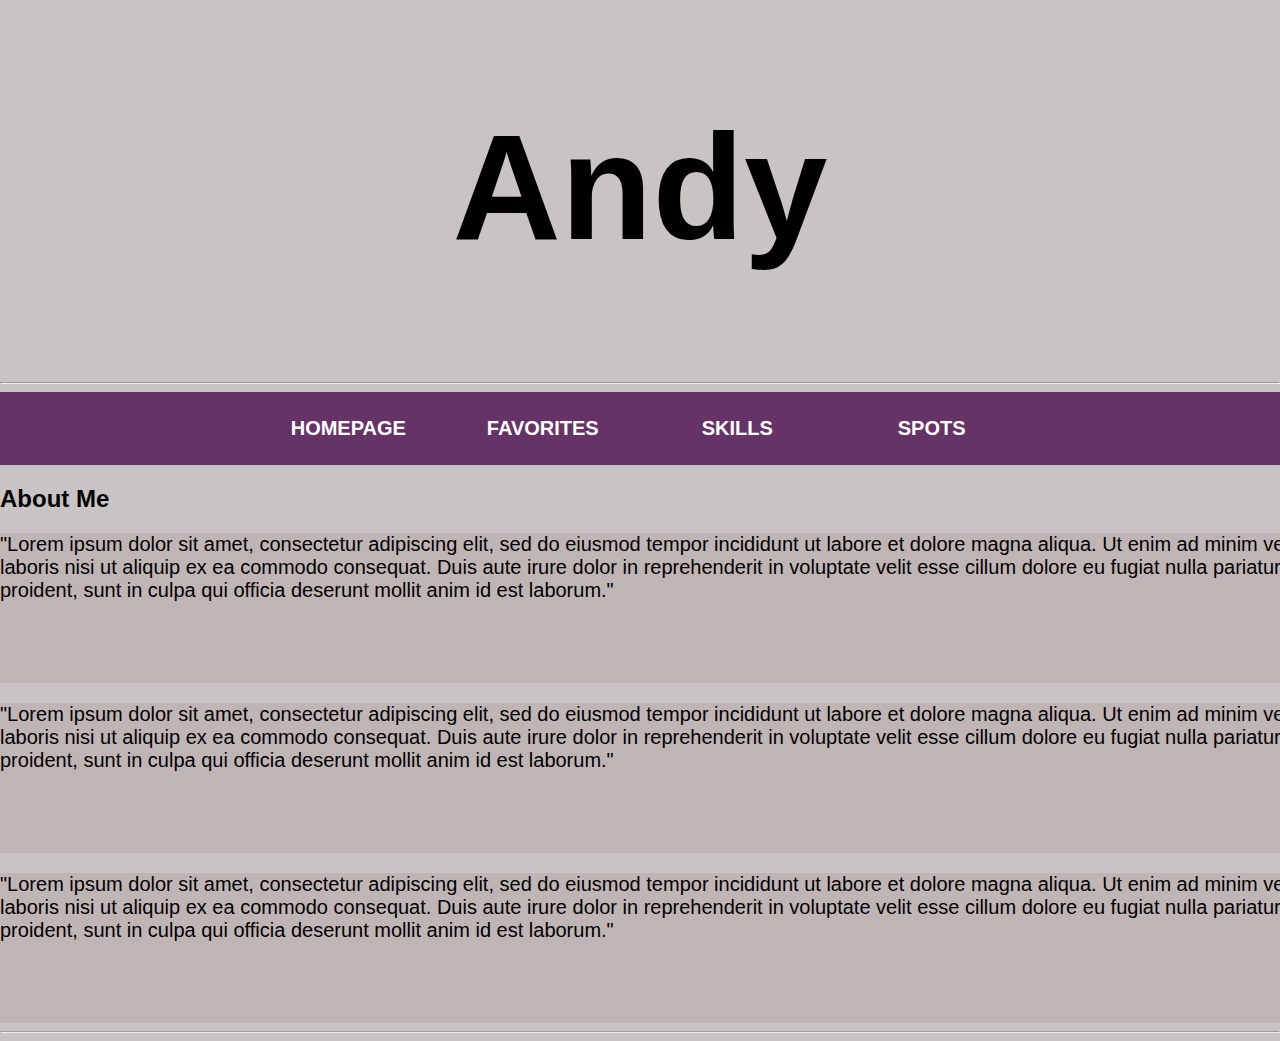
==== index.html @ 05ec0c53 "first commit" ====
<!DOCTYPE html>
<html lang="en">
<head>
    <link rel="stylesheet" href="style.css">
    <meta charset="UTF-8">
    <meta http-equiv="X-UA-Compatible" content="IE=edge">
    <meta name="viewport" content="width=device-width, initial-scale=1.0">
    <title>I want to kill myself</title>
</head>
<body>
    <div class="header">
    <h1 id="name">Andy</h1>
    </div>
    <hr>
    <div class="navbar">
    <ul>
        <li><a href="index.html">Homepage</a></li>
        <li><a href="favorites.html">Favorites</a></li>
        <li><a href="skills.html">Skills</a></li>
        <li><a href="spots.html">Spots</a></li>
    </ul>
    </div>
    <h2>About Me</h2>
    <div class="box">
         <p>"Lorem ipsum dolor sit amet, consectetur adipiscing elit, sed do eiusmod tempor incididunt ut labore et dolore magna aliqua. Ut enim ad minim veniam, quis nostrud exercitation ullamco laboris nisi ut aliquip ex ea commodo consequat. Duis aute irure dolor in reprehenderit in voluptate velit esse cillum dolore eu fugiat nulla pariatur. Excepteur sint occaecat cupidatat non proident, sunt in culpa qui officia deserunt mollit anim id est laborum."</p>
    </div>
   <!-- <img src="skit.jpg" alt="cat"
    width="auto"
    height="200">-->
    <div class="box"> 
        <p>"Lorem ipsum dolor sit amet, consectetur adipiscing elit, sed do eiusmod tempor incididunt ut labore et dolore magna aliqua. Ut enim ad minim veniam, quis nostrud exercitation ullamco laboris nisi ut aliquip ex ea commodo consequat. Duis aute irure dolor in reprehenderit in voluptate velit esse cillum dolore eu fugiat nulla pariatur. Excepteur sint occaecat cupidatat non proident, sunt in culpa qui officia deserunt mollit anim id est laborum."</p>
    </div>
    <div class="box">
            <p>"Lorem ipsum dolor sit amet, consectetur adipiscing elit, sed do eiusmod tempor incididunt ut labore et dolore magna aliqua. Ut enim ad minim veniam, quis nostrud exercitation ullamco laboris nisi ut aliquip ex ea commodo consequat. Duis aute irure dolor in reprehenderit in voluptate velit esse cillum dolore eu fugiat nulla pariatur. Excepteur sint occaecat cupidatat non proident, sunt in culpa qui officia deserunt mollit anim id est laborum."</p>
    </div>
    <hr>
    
</body>
</html>
---- style.css ----
body{
    background:rgb(202, 195, 195);
    padding:0;
    margin:0;
    font-family:Arial;
}

#name{
    font-size: 150px;
}
.navbar li{
    display:inline-block;
}
.navbar ul{
    list-style:none;
    background:#663366;
    padding:0;
    margin:0;
    text-align: center;
}
.navbar a{
    text-decoration:none;
    color:#fff;
    width:150px;
    display:block;
    padding:25px 20px;
    font-size:20px;
    text-transform:uppercase;
    font-weight:bold;
    text-align:center;
    margin:0;
}

.navbar a:hover{
    background:green;
}

p{
    margin-right:100px;
}

img{
    display:block;
    float:right;
}
.box{
    background:#c0b5b5;
    margin:0;
    width:1750px;
    height:150px;
}
.box p{
    font-size:20px;
}
.box h2{
    font-size:40px;
}
.header{
    display:flex;
    justify-content:center;
    align-items:center;
    position: relative;
}
.header::before{
    content:'';
    background-image:"nature.jpg";
    background-repeat: no-repeat;
    background-size:cover;
    background-position:center;
    position:absolute;
    top:0;
    bottom:0;
    left:0;
    right:0;
}
.header h1{
    text-align:center;
}
.header img{
    opacity:0.5;
}
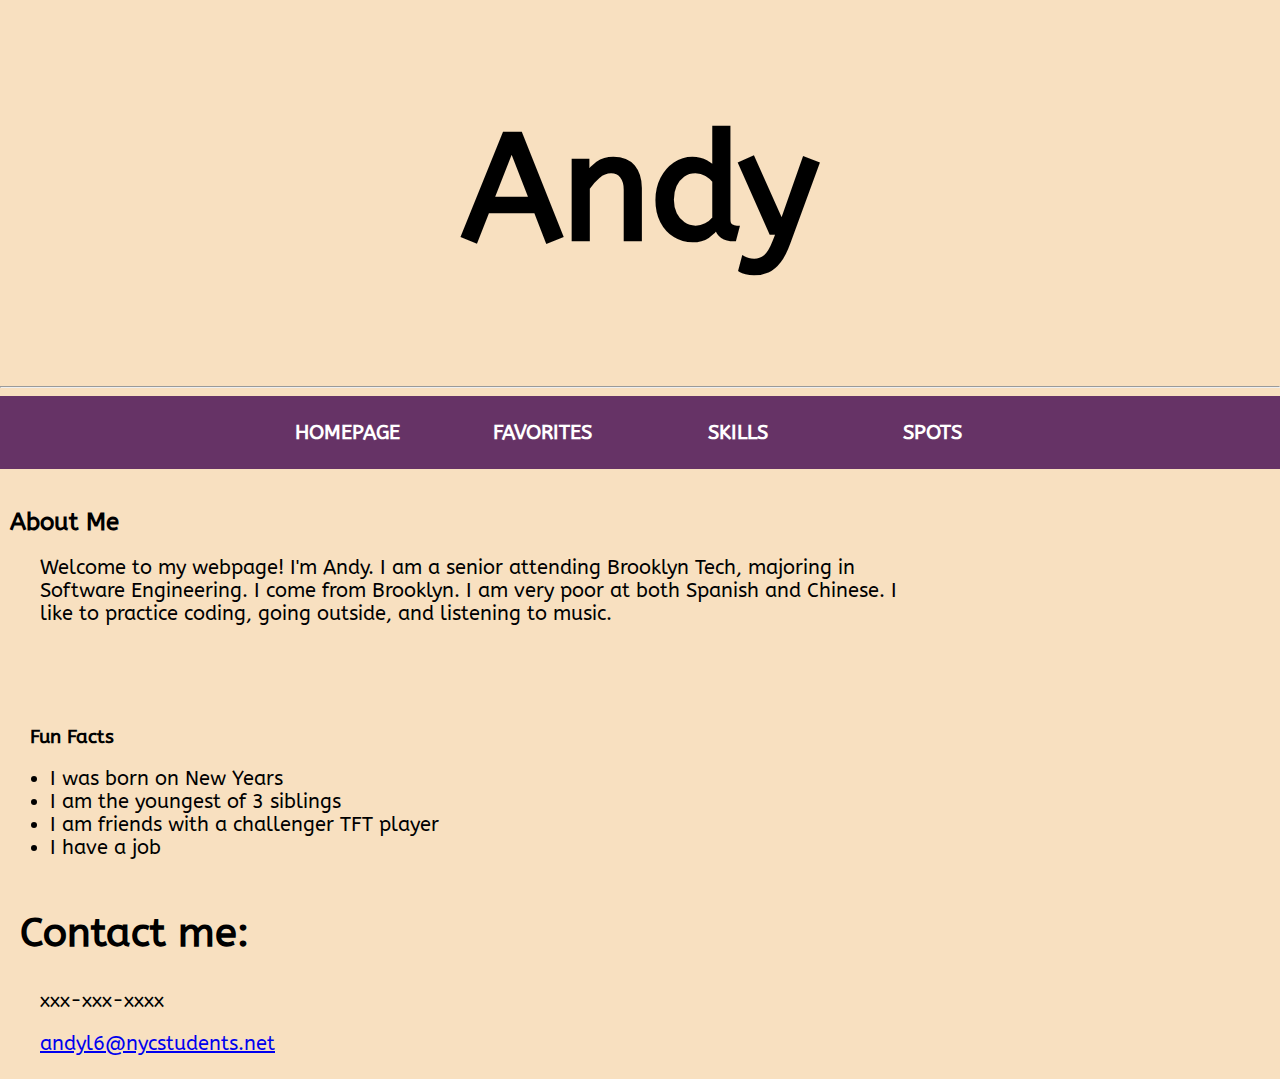
==== commit 265aa9f2: "yes" ====
--- a/index.html
+++ b/index.html
@@ -9,7 +9,7 @@
 </head>
 <body>
     <div class="header">
-    <h1 id="name">Andy</h1>
+    <h1 id="myname">Andy</h1>
     </div>
     <hr>
     <div class="navbar">
@@ -20,22 +20,29 @@
         <li><a href="spots.html">Spots</a></li>
     </ul>
     </div>
+    <br>
     <h2>About Me</h2>
     <div class="box">
-         <p>"Lorem ipsum dolor sit amet, consectetur adipiscing elit, sed do eiusmod tempor incididunt ut labore et dolore magna aliqua. Ut enim ad minim veniam, quis nostrud exercitation ullamco laboris nisi ut aliquip ex ea commodo consequat. Duis aute irure dolor in reprehenderit in voluptate velit esse cillum dolore eu fugiat nulla pariatur. Excepteur sint occaecat cupidatat non proident, sunt in culpa qui officia deserunt mollit anim id est laborum."</p>
+         <p>Welcome to my webpage! I'm Andy. I am a senior attending Brooklyn Tech, majoring in Software Engineering. I come from Brooklyn. I am very poor at both Spanish and Chinese. I like to practice coding, going outside, and listening to music. </p>
     </div>
-   <!-- <img src="skit.jpg" alt="cat"
-    width="auto"
-    height="200">-->
     <div class="box"> 
-        <p>"Lorem ipsum dolor sit amet, consectetur adipiscing elit, sed do eiusmod tempor incididunt ut labore et dolore magna aliqua. Ut enim ad minim veniam, quis nostrud exercitation ullamco laboris nisi ut aliquip ex ea commodo consequat. Duis aute irure dolor in reprehenderit in voluptate velit esse cillum dolore eu fugiat nulla pariatur. Excepteur sint occaecat cupidatat non proident, sunt in culpa qui officia deserunt mollit anim id est laborum."</p>
+        <h3>Fun Facts</h3>
+        <ul>
+            <li>I was born on New Years</li>
+            <li>I am the youngest of 3 siblings</li>
+            <li>I am friends with a challenger TFT player</li>
+            <li>I have a job</li>
+        </ul>
     </div>
     <div class="box">
-            <p>"Lorem ipsum dolor sit amet, consectetur adipiscing elit, sed do eiusmod tempor incididunt ut labore et dolore magna aliqua. Ut enim ad minim veniam, quis nostrud exercitation ullamco laboris nisi ut aliquip ex ea commodo consequat. Duis aute irure dolor in reprehenderit in voluptate velit esse cillum dolore eu fugiat nulla pariatur. Excepteur sint occaecat cupidatat non proident, sunt in culpa qui officia deserunt mollit anim id est laborum."</p>
-    </div>
-    <hr>
+   <h2>Contact me:</h2>
+   <p>xxx-xxx-xxxx</p>
+   <p><a href="andyl6@nycstudents.net">andyl6@nycstudents.net</a></p>
+   </div>
+   
     
 </body>
+
 </html>
 
 
--- a/style.css
+++ b/style.css
@@ -1,11 +1,12 @@
+@import url('https://fonts.googleapis.com/css2?family=ABeeZee&display=swap');
 body{
-    background:rgb(202, 195, 195);
+    background:rgb(248, 224, 192);
     padding:0;
     margin:0;
-    font-family:Arial;
+    font-family: 'ABeeZee', sans-serif;
 }
 
-#name{
+#myname{
     font-size: 150px;
 }
 .navbar li{
@@ -17,6 +18,9 @@
     padding:0;
     margin:0;
     text-align: center;
+}
+h3{
+    margin-left:20px;
 }
 .navbar a{
     text-decoration:none;
@@ -32,28 +36,30 @@
 }
 
 .navbar a:hover{
-    background:green;
+    background:orange;
 }
 
 p{
     margin-right:100px;
 }
-
-img{
-    display:block;
-    float:right;
+.box{
+    margin-left:10px;
+    width:1000px;
+    height:150px;
+    margin-bottom:20px;
 }
-.box{
-    background:#c0b5b5;
-    margin:0;
-    width:1750px;
-    height:150px;
+.box h3{
+    margin-left:20px;
 }
 .box p{
     font-size:20px;
+    margin-left:30px;
 }
 .box h2{
     font-size:40px;
+}
+.box li{
+    font-size:20px;
 }
 .header{
     display:flex;
@@ -79,3 +85,42 @@
 .header img{
     opacity:0.5;
 }
+
+img{
+    float:right;
+    margin-left:10px;
+    margin-right:200px;
+    margin-bottom:10px;
+}
+h2{
+    margin-left:10px;
+}
+footer {
+    position: fixed;
+    bottom: 0;
+    left: 0;
+    width: 100%;
+    background-color: #333; 
+    color: #fff; 
+    padding: 10px; 
+}
+table {
+    border-collapse: collapse;
+    width: 100%;
+    font-weight:bold;
+}
+
+th, td {
+    border: 1px solid #f0d1d1;
+    padding: 8px;
+    text-align: left;
+    font-weight:bold;
+}
+
+th {
+    background-color: #f0c3c3;
+    font-weight:bold;
+}
+p{
+    margin-left:30px;
+}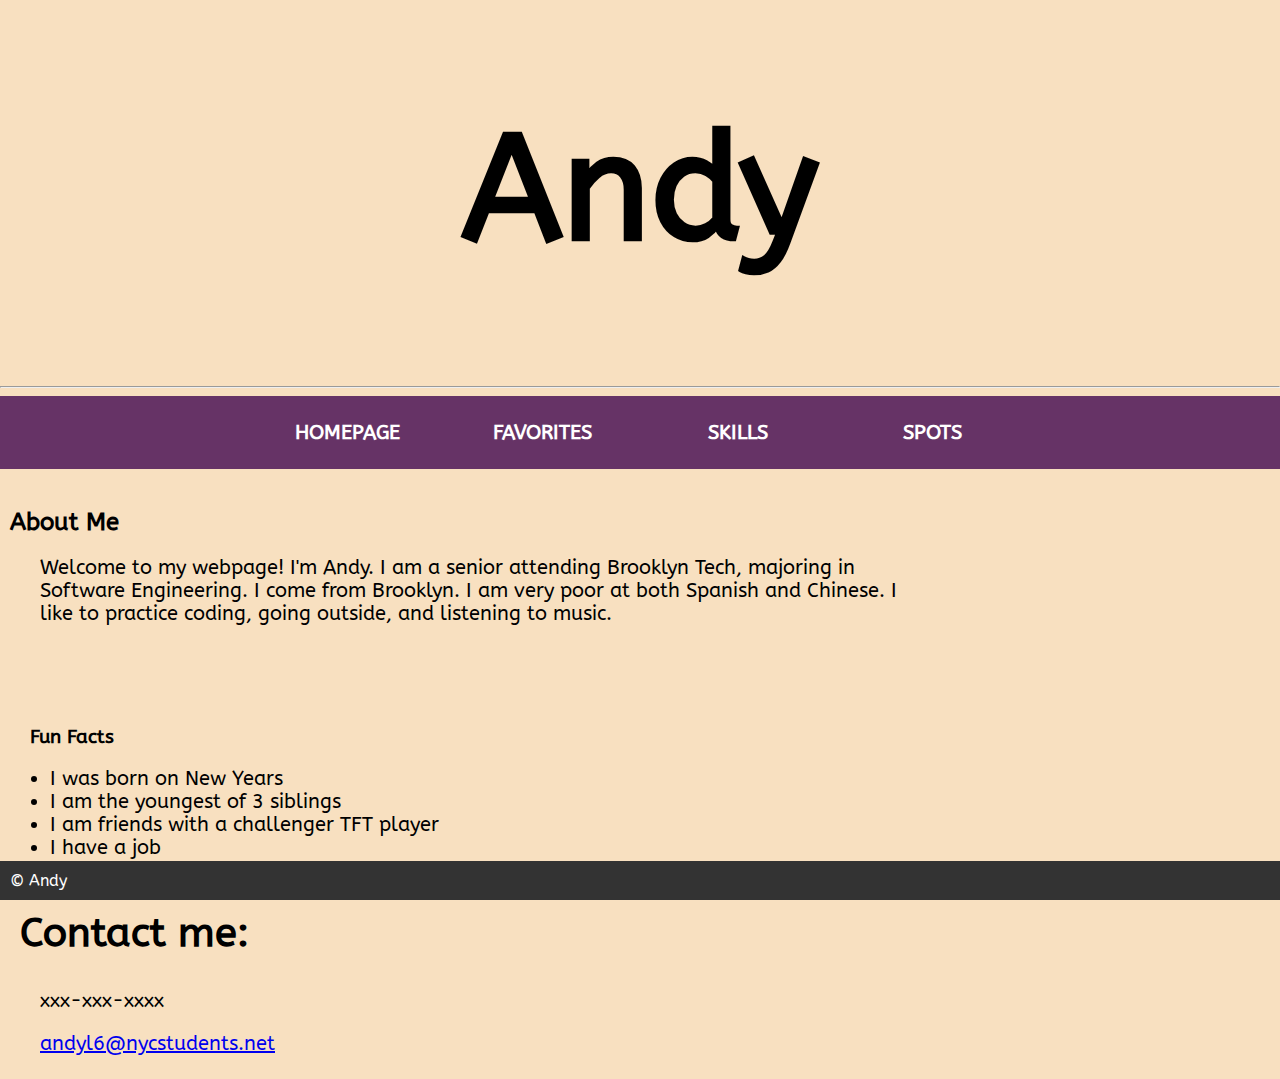
==== commit dab77d89: "oops" ====
--- a/index.html
+++ b/index.html
@@ -39,7 +39,9 @@
    <p>xxx-xxx-xxxx</p>
    <p><a href="andyl6@nycstudents.net">andyl6@nycstudents.net</a></p>
    </div>
-   
+   <footer>
+    © Andy
+</footer>
     
 </body>
 
